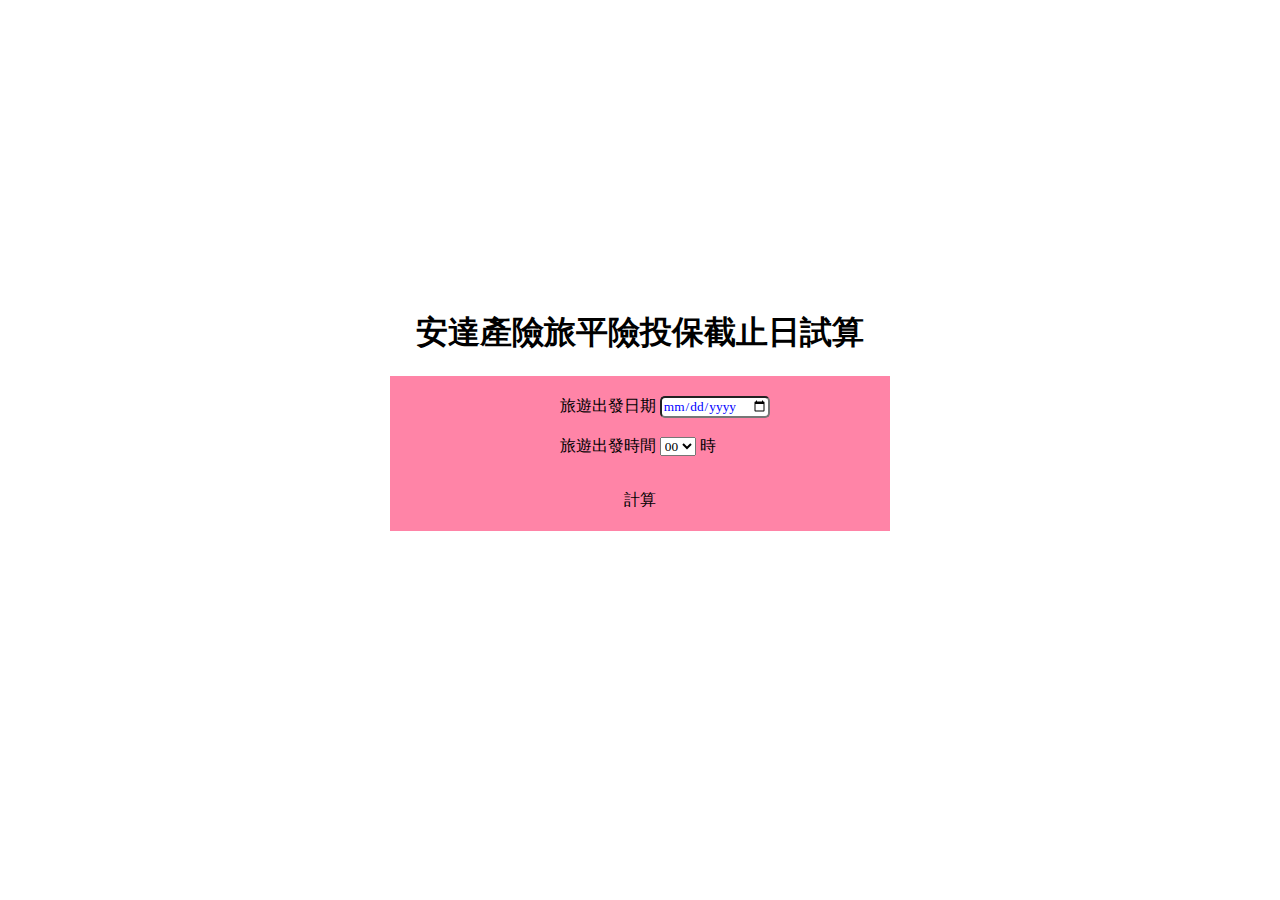
==== chubb/index.html @ ed9bd335 "Create index.html" ====
<!DOCTYPE html>
<html lang="en" >
<head>
  <meta charset="UTF-8">
  <title>new holiday</title>
  <link rel="stylesheet" href="./style.css">

</head>
<body>
<!-- partial:index.partial.html -->
<div id="section">
  <h1>安達產險旅平險投保截止日試算</h1>
  <div class="aa">
    <div class="traveldate">
      <div class="date">旅遊出發日期
        <input id="user_date" type="date"/><br/><br/>
      </div>
    </div>
    <div class="traveltime">
      <label>旅遊出發時間</label>
      <select id="time"></select>
      <label>時</label><br/><br/>
    </div>
    <div class="btn">計算</div>
  </div>
  <div class="day"> </div>
</div>
<!-- partial -->
  <script src='https://cdnjs.cloudflare.com/ajax/libs/jquery/3.3.1/jquery.min.js'></script><script  src="./script.js"></script>

</body>
</html>
---- chubb/style.css ----
@charset "UTF-8";
* {
  font-family: 微軟正黑體;
}

html, body {
  width: 100%;
  height: 100%;
  margin: 0;
  display: flex;
  justify-content: center;
  align-items: center;
}

h1 {
  text-align: center;
}
@media screen and (max-width: 768px) {
  h1 {
    margin-top: 60px;
    font-size: 26px;
  }
}
@media screen and (max-width: 414px) {
  h1 {
    font-size: 22px;
    width: 330px;
    margin-left: 10px;
  }
}

.aa {
  background: #FF84A7;
  padding: 20px 120px 10px 120px;
}
@media screen and (max-width: 768px) {
  .aa {
    background: #FFF685;
  }
}
@media screen and (max-width: 414px) {
  .aa {
    background: #94E1FF;
    width: 330px;
    border-radius: 15px;
    padding: 10px;
  }
}
.aa input {
  color: blue;
  border-radius: 5px;
}
.aa .traveldate {
  padding-left: 50px;
}
.aa .traveltime {
  padding-left: 50px;
}

.btn {
  display: inline-block;
  cursor: pointer;
  margin-left: 40%;
  padding: 10px;
  margin-top: 5px;
  border-radius: 5px;
}
.btn:hover {
  background-color: #FF37A1;
  color: white;
}

.day {
  width: 445px;
  height: 60px;
  padding: 10px;
  color: red;
  font-size: 26px;
}
@media screen and (max-width: 414px) {
  .day {
    width: 310px;
    border-radius: 15px;
    padding: 6px;
    margin-left: 10px;
    font-size: 20px;
  }
}
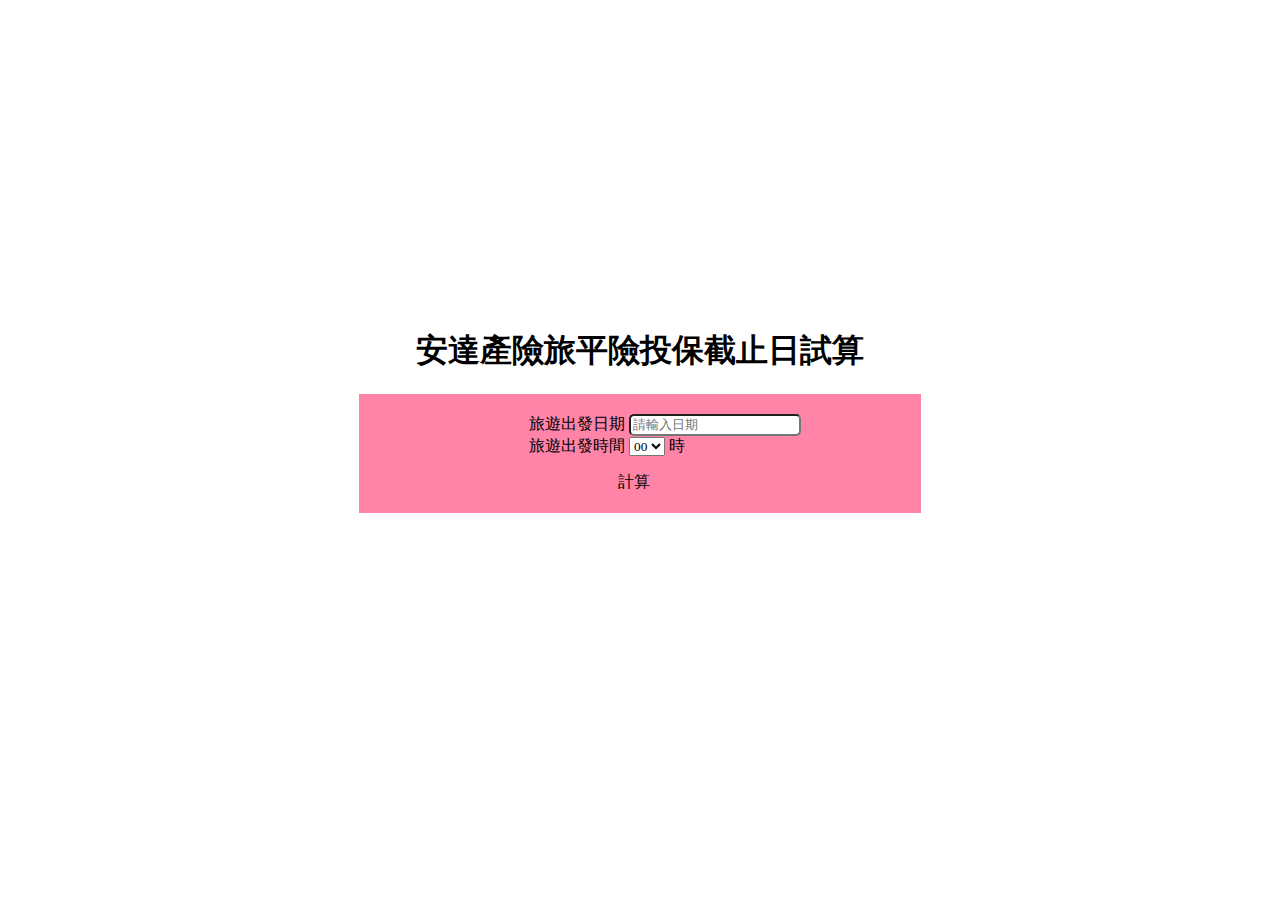
==== commit 687dd1d5: "Update index.html" ====
--- a/chubb/index.html
+++ b/chubb/index.html
@@ -11,15 +11,12 @@
 <div id="section">
   <h1>安達產險旅平險投保截止日試算</h1>
   <div class="aa">
-    <div class="traveldate">
-      <div class="date">旅遊出發日期
-        <input id="user_date" type="date"/><br/><br/>
-      </div>
+    <div class="traveldate">旅遊出發日期
+      <input id="user_date" placeholder="請輸入日期" onMouseover="(this.type='date')" onClick="(this.type='date')"/>
     </div>
-    <div class="traveltime">
-      <label>旅遊出發時間</label>
-      <select id="time"></select>
-      <label>時</label><br/><br/>
+    <div class="traveltime">旅遊出發時間
+      <select id="time"> </select>
+      <label>時</label>
     </div>
     <div class="btn">計算</div>
   </div>
